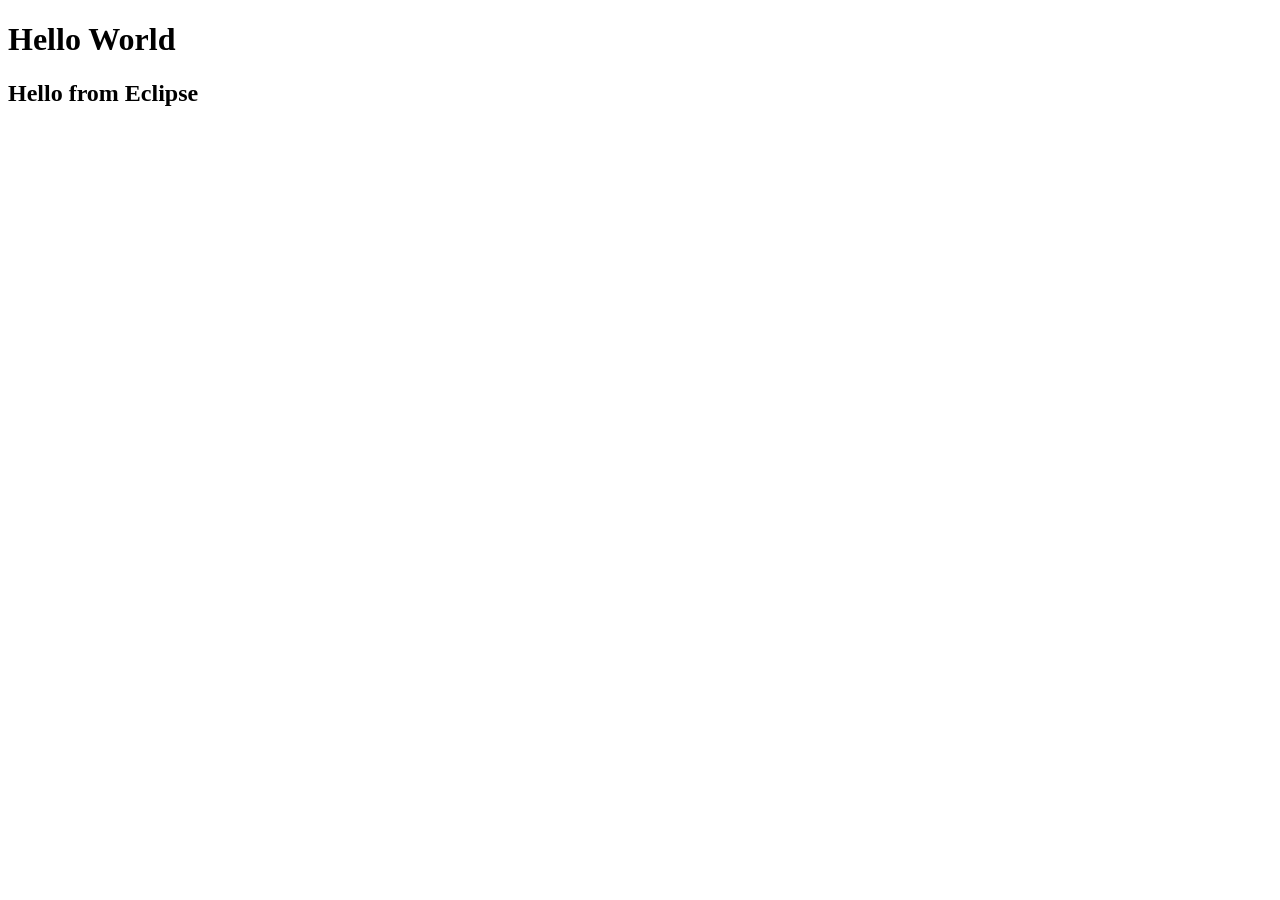
==== labw01/index.html @ 65ed7e1d "chore(innit) : 012025" ====
<!DOCTYPE html>
<html lang="en">
<head>
    <meta charset="UTF-8">
    <meta name="viewport" content="width=device-width, initial-scale=1.0">
    <title>Hello World</title>

</head>
<body>
    <h1>Hello World</h1>
    <h2>Hello from Eclipse</h2>
</body>

</html>
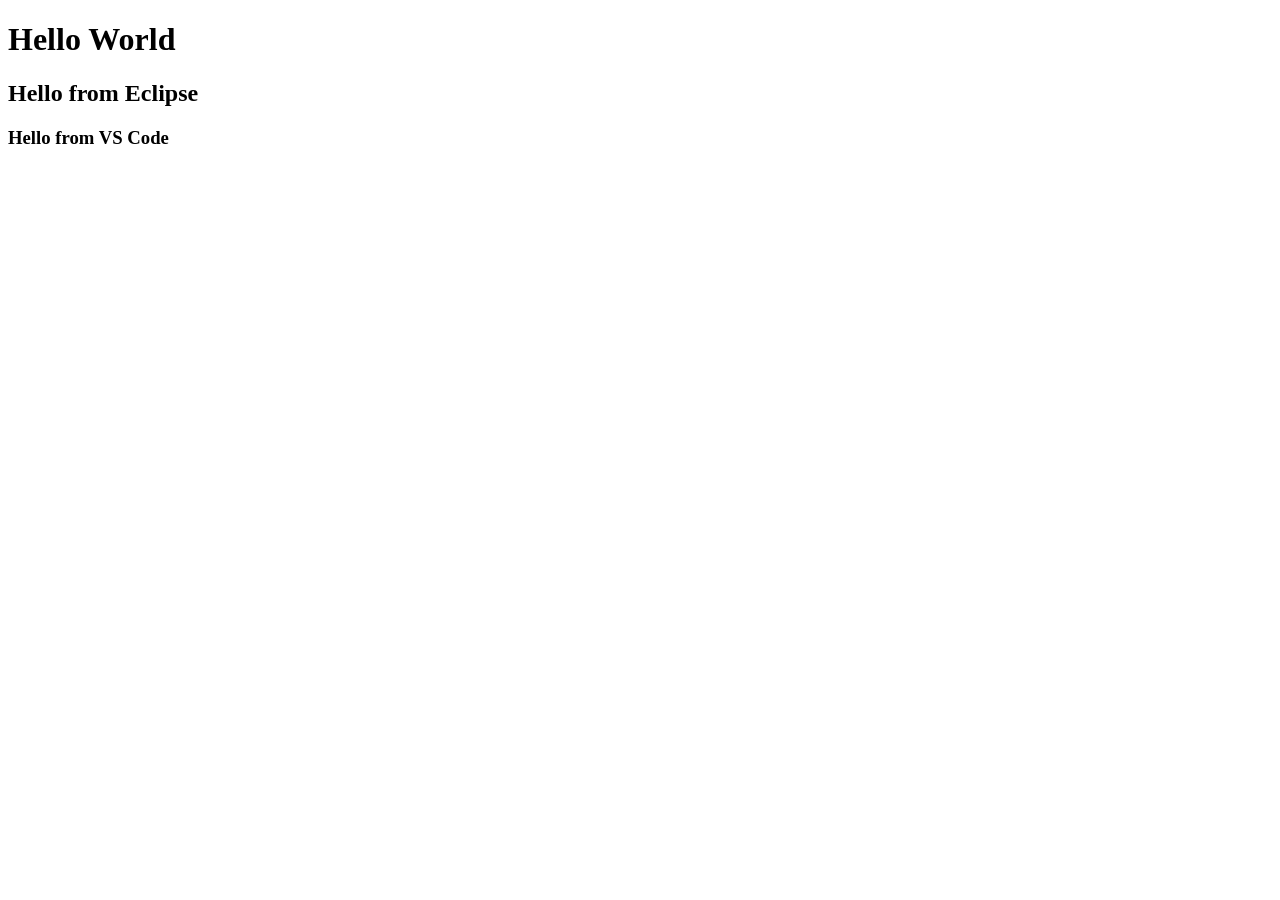
==== commit 082d8e23: "chore (innit) : 012026" ====
--- a/labw01/index.html
+++ b/labw01/index.html
@@ -9,6 +9,7 @@
 <body>
     <h1>Hello World</h1>
     <h2>Hello from Eclipse</h2>
+    <h3>Hello from VS Code</h3>
 </body>
 
 </html>
